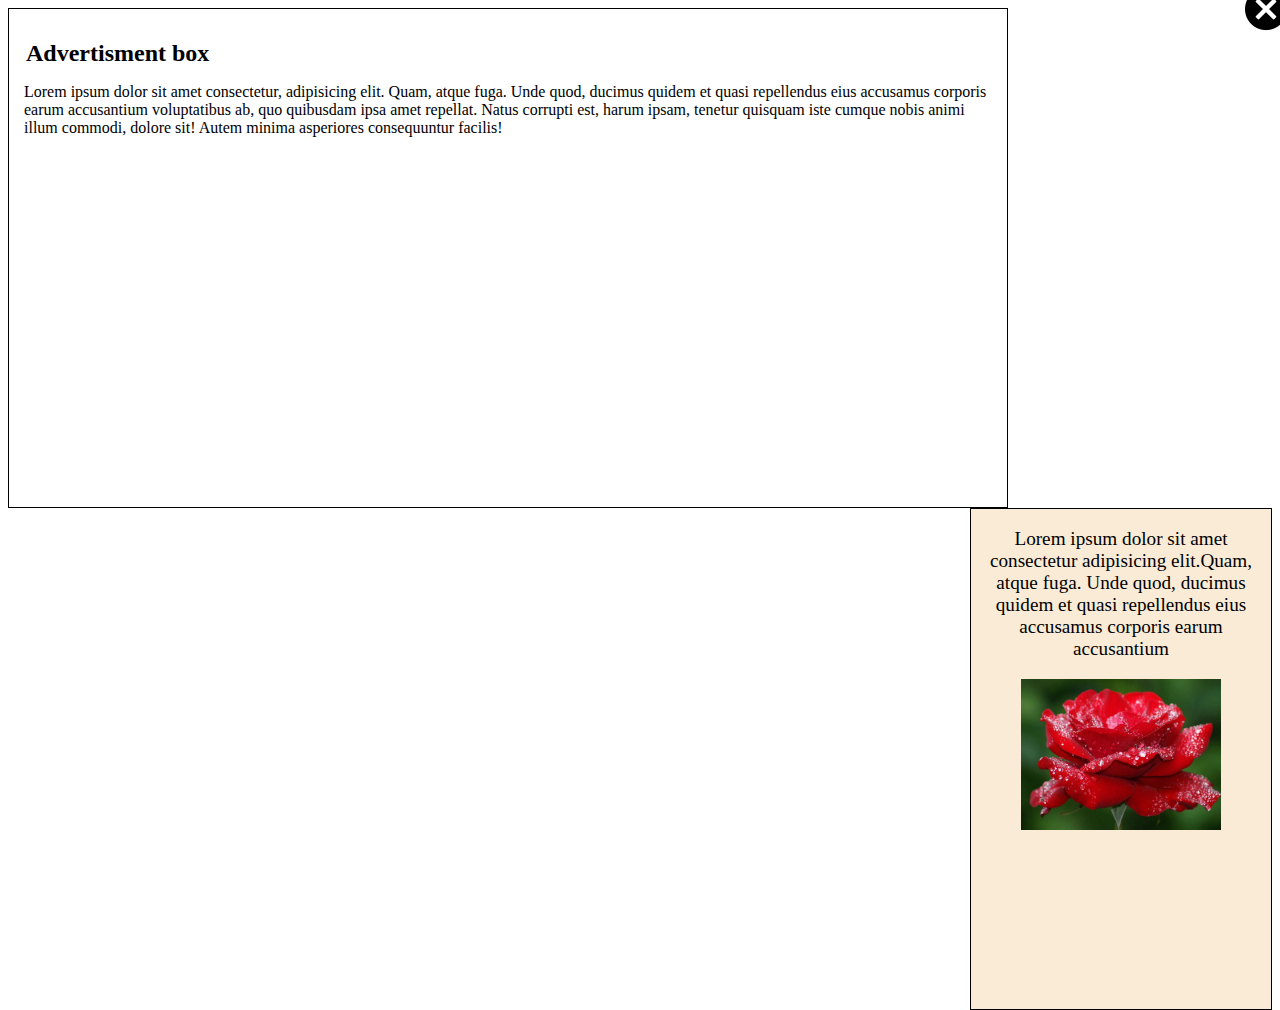
==== box.html @ 340390c9 "add html" ====
<!DOCTYPE html>
<html lang="en">

<head>
    <meta charset="UTF-8">
    <meta http-equiv="X-UA-Compatible" content="IE=edge">
    <meta name="viewport" content="width=device-width, initial-scale=1.0">
    <title>add box</title>
    <style>
        .Wrapper{
          margin: 0;
          padding: 0;
        }
        .content {
            border: 1px solid black;
            width: 1000px;
            min-height: 500px;
            float: left;
            padding: 15px;
           box-sizing: border-box;
        }
        .content h1 {
            font-size: 24px;
            margin-left: 2px;
        }
        .adverst-box{
            border:1px solid black;
            background-color: antiquewhite;
            float: right;
            width: 300px;
            height: 500px;
        }
        .adverst-box p{
            font-size: larger;
            text-align: center;
        }
        #flower {
        margin-top: 10px;    
       display: block;
       margin-left: auto;
       margin-right: auto;
       width: 200px;
       }
       #closebtn{
         position: absolute;
         right: -10px;
         top: -15px;
      }

       
    </style>
</head>

<body>
    <div class="Wrapper">
        <div class="content">
        <h1>Advertisment box</h1>
        <p>Lorem ipsum dolor sit amet consectetur, adipisicing elit. Quam, atque fuga. Unde quod, ducimus quidem et
            quasi repellendus eius accusamus corporis earum accusantium voluptatibus ab, quo quibusdam ipsa amet
            repellat. Natus corrupti est, harum ipsam, tenetur quisquam iste cumque nobis animi illum commodi, dolore
            sit! Autem minima asperiores consequuntur facilis!</p>
        </div>   
        <div class="adverst-box">
            <img id="closebtn" src="image/close-btn.png" alt="">
            <p>Lorem ipsum dolor sit amet consectetur adipisicing elit.Quam, atque fuga. Unde quod, ducimus quidem et
                quasi repellendus eius accusamus corporis earum accusantium</p>
            <img id="flower" src="image/flower.jpg" alt="">
        </div>
    </div>  
    </body>
</body>

</html>
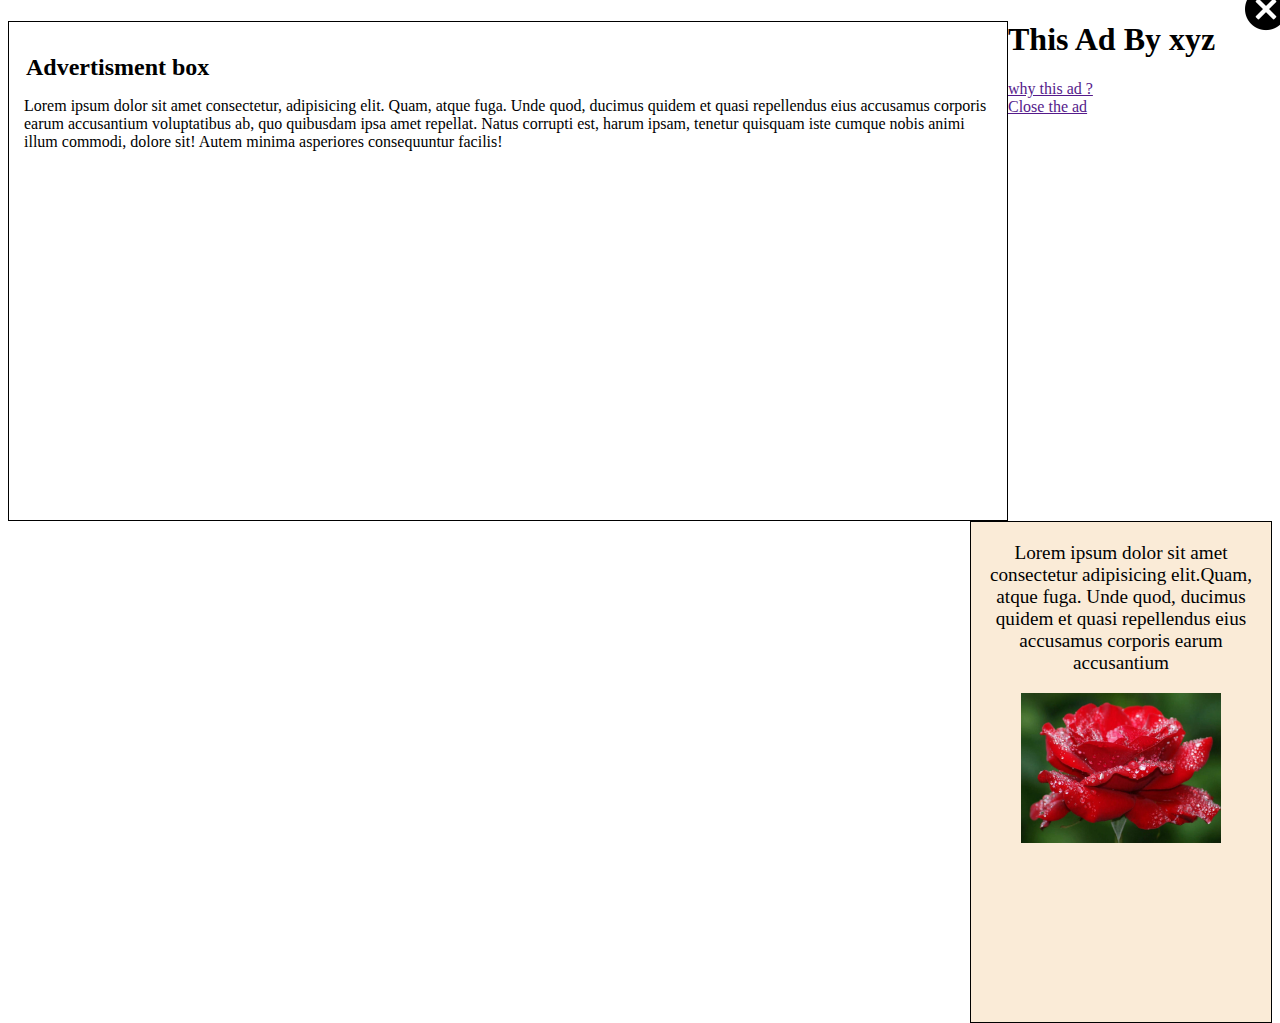
==== commit a61e2c46: "add box" ====
--- a/box.html
+++ b/box.html
@@ -59,14 +59,32 @@
             quasi repellendus eius accusamus corporis earum accusantium voluptatibus ab, quo quibusdam ipsa amet
             repellat. Natus corrupti est, harum ipsam, tenetur quisquam iste cumque nobis animi illum commodi, dolore
             sit! Autem minima asperiores consequuntur facilis!</p>
-        </div>   
+        </div> 
+        <div class="panel-adverst">
+            <h1>This Ad By xyz</h1>
+            <div class="btn-text">
+                <a href="">
+                   <span class="btn">why this ad ?</span> 
+                </a>
+            </div>
+            <div class="btn-close">
+                <a href="">
+                    <span class="btn-close">Close the ad</span>
+                </a>
+            </div>
+        </div>  
         <div class="adverst-box">
             <img id="closebtn" src="image/close-btn.png" alt="">
             <p>Lorem ipsum dolor sit amet consectetur adipisicing elit.Quam, atque fuga. Unde quod, ducimus quidem et
                 quasi repellendus eius accusamus corporis earum accusantium</p>
             <img id="flower" src="image/flower.jpg" alt="">
         </div>
-    </div>  
+    </div>
+    <script>
+        document.querySelector("#closebtn").addEventListener("click",function(){
+            document.querySelector(".adverst-box").style.display = "none";
+        })
+    </script>  
     </body>
 </body>
 
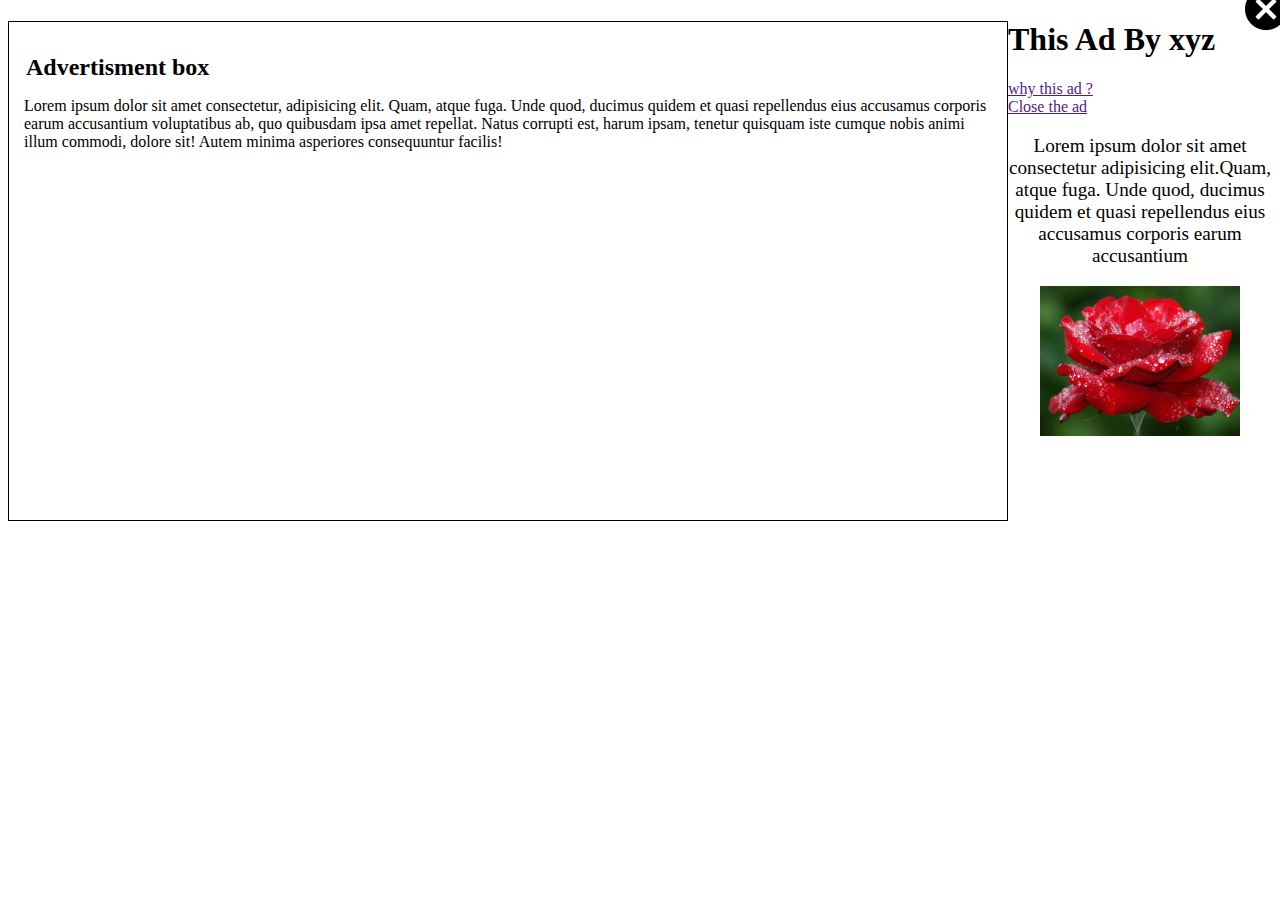
==== commit 5839330b: "Add a panel" ====
--- a/box.html
+++ b/box.html
@@ -23,6 +23,7 @@
             font-size: 24px;
             margin-left: 2px;
         }
+         .panel-advert
         .adverst-box{
             border:1px solid black;
             background-color: antiquewhite;
@@ -88,4 +89,4 @@
     </body>
 </body>
 
-</html>+</html>
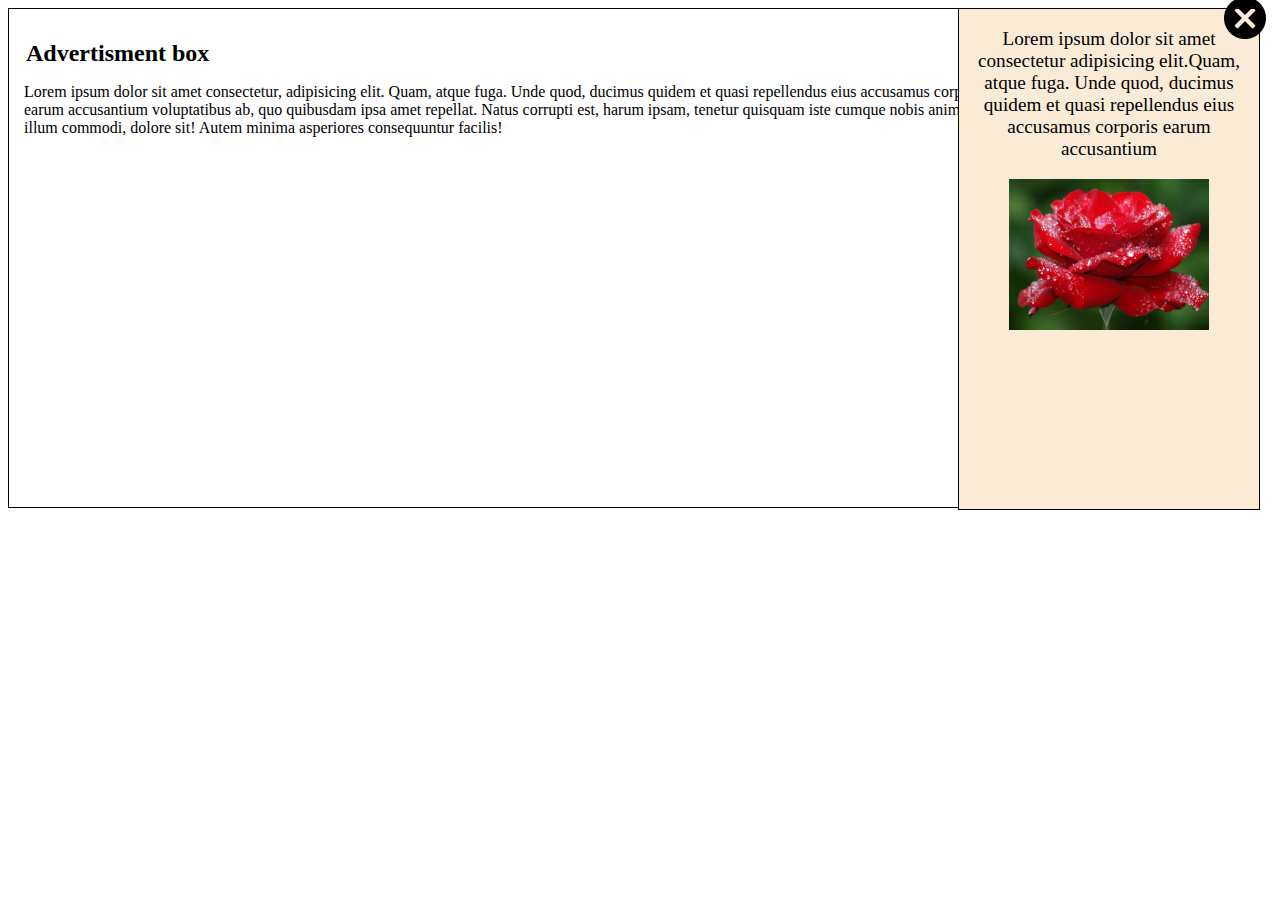
==== commit 01b89e48: "add style and panel-adverst" ====
--- a/box.html
+++ b/box.html
@@ -23,24 +23,25 @@
             font-size: 24px;
             margin-left: 2px;
         }
-         .panel-advert
         .adverst-box{
             border:1px solid black;
             background-color: antiquewhite;
-            float: right;
+            right: 20px;
+            position: absolute;
             width: 300px;
             height: 500px;
+            z-index: 2;
         }
         .adverst-box p{
             font-size: larger;
             text-align: center;
         }
         #flower {
-        margin-top: 10px;    
-       display: block;
-       margin-left: auto;
-       margin-right: auto;
-       width: 200px;
+          margin-top: 10px;    
+         display: block;
+         margin-left: auto;
+         margin-right: auto;
+         width: 200px;
        }
        #closebtn{
          position: absolute;
@@ -48,7 +49,36 @@
          top: -15px;
       }
 
-       
+       .panel-adverst{
+            border:1px solid black;
+            background-color: antiquewhite;
+            position: absolute;
+            right: 20px;
+            z-index: 1;
+            width: 300px;
+            height: 500px; 
+       }
+       .panel-adverst .a{
+           text-decoration: none;
+       }
+       .panel-adverst h1{
+           font-size: 17px;
+           text-align: center;
+       }
+       .panel-adverst #btn-text{
+           border: 1px solid black;
+           border-radius: 3px;
+           width: 90px;
+           height: 20px;
+           margin-left: 8px;
+       }
+       .panel-adverst #btn-close{
+           border: 1px solid black;
+           border-radius: 3px;
+           width: 90px;
+           height: 20px;
+           margin-left: 8px;
+       }
     </style>
 </head>
 
@@ -63,14 +93,14 @@
         </div> 
         <div class="panel-adverst">
             <h1>This Ad By xyz</h1>
-            <div class="btn-text">
+            <div id="btn-text">
                 <a href="">
-                   <span class="btn">why this ad ?</span> 
+                   <span id="btn">why this ad ?</span> 
                 </a>
             </div>
-            <div class="btn-close">
+            <div id="btn-close">
                 <a href="">
-                    <span class="btn-close">Close the ad</span>
+                    <span id="btn-close">Close the ad</span>
                 </a>
             </div>
         </div>  
@@ -85,8 +115,12 @@
         document.querySelector("#closebtn").addEventListener("click",function(){
             document.querySelector(".adverst-box").style.display = "none";
         })
+        document.querySelector("#btn-close").addEventListener("click",function(){
+            document.querySelector(".panel-adverst").style.display = "none";
+        })
+
     </script>  
     </body>
 </body>
 
-</html>
+</html>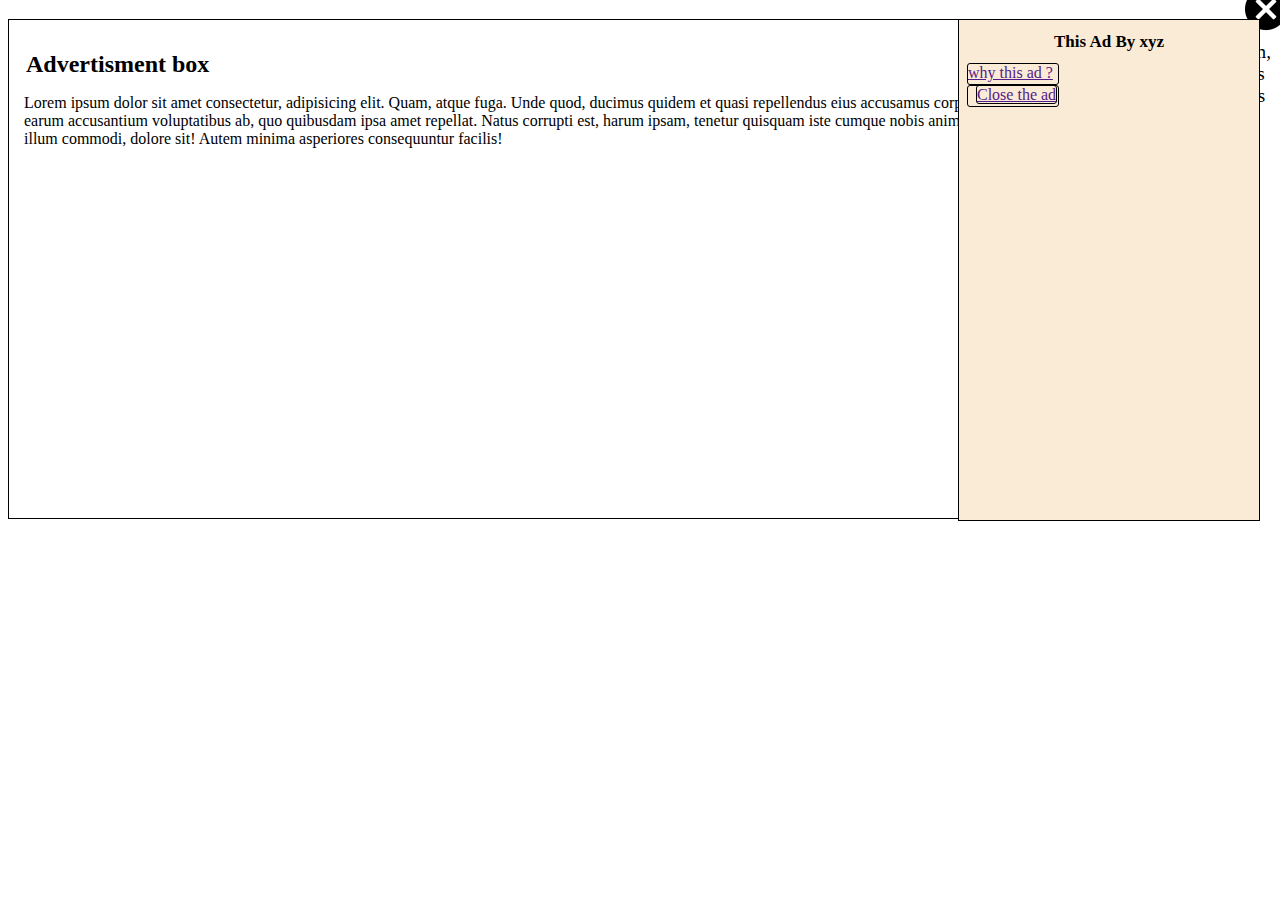
==== commit 2fac6a6b: "Merge branch 'main' of https://github.com/MehakCoder/javascriptlearn" ====
--- a/box.html
+++ b/box.html
@@ -23,6 +23,7 @@
             font-size: 24px;
             margin-left: 2px;
         }
+         .panel-advert
         .adverst-box{
             border:1px solid black;
             background-color: antiquewhite;
@@ -123,4 +124,4 @@
     </body>
 </body>
 
-</html>+</html>
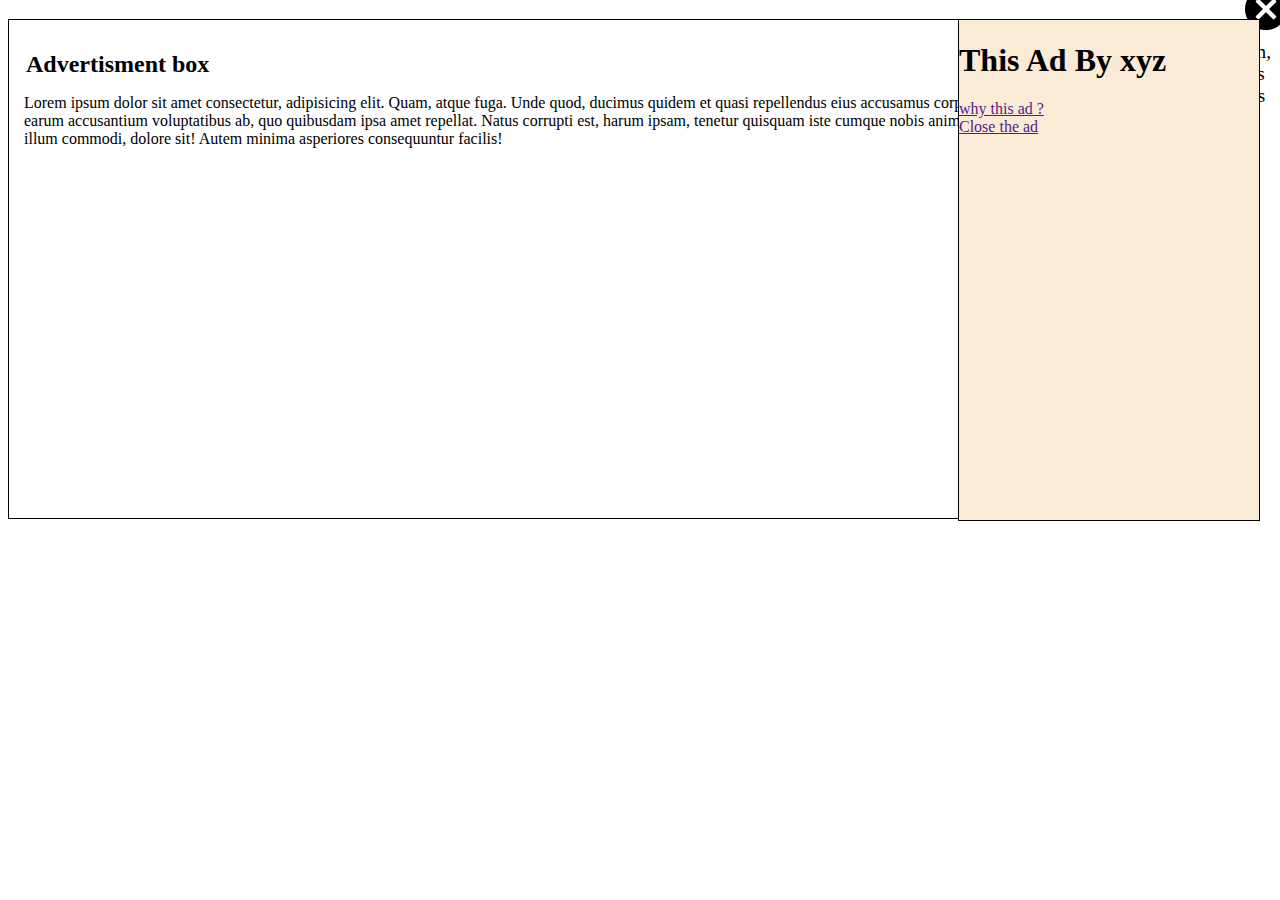
==== commit b9500336: "add box" ====
--- a/box.html
+++ b/box.html
@@ -59,27 +59,8 @@
             width: 300px;
             height: 500px; 
        }
-       .panel-adverst .a{
-           text-decoration: none;
-       }
-       .panel-adverst h1{
-           font-size: 17px;
-           text-align: center;
-       }
-       .panel-adverst #btn-text{
-           border: 1px solid black;
-           border-radius: 3px;
-           width: 90px;
-           height: 20px;
-           margin-left: 8px;
-       }
-       .panel-adverst #btn-close{
-           border: 1px solid black;
-           border-radius: 3px;
-           width: 90px;
-           height: 20px;
-           margin-left: 8px;
-       }
+       
+       
     </style>
 </head>
 
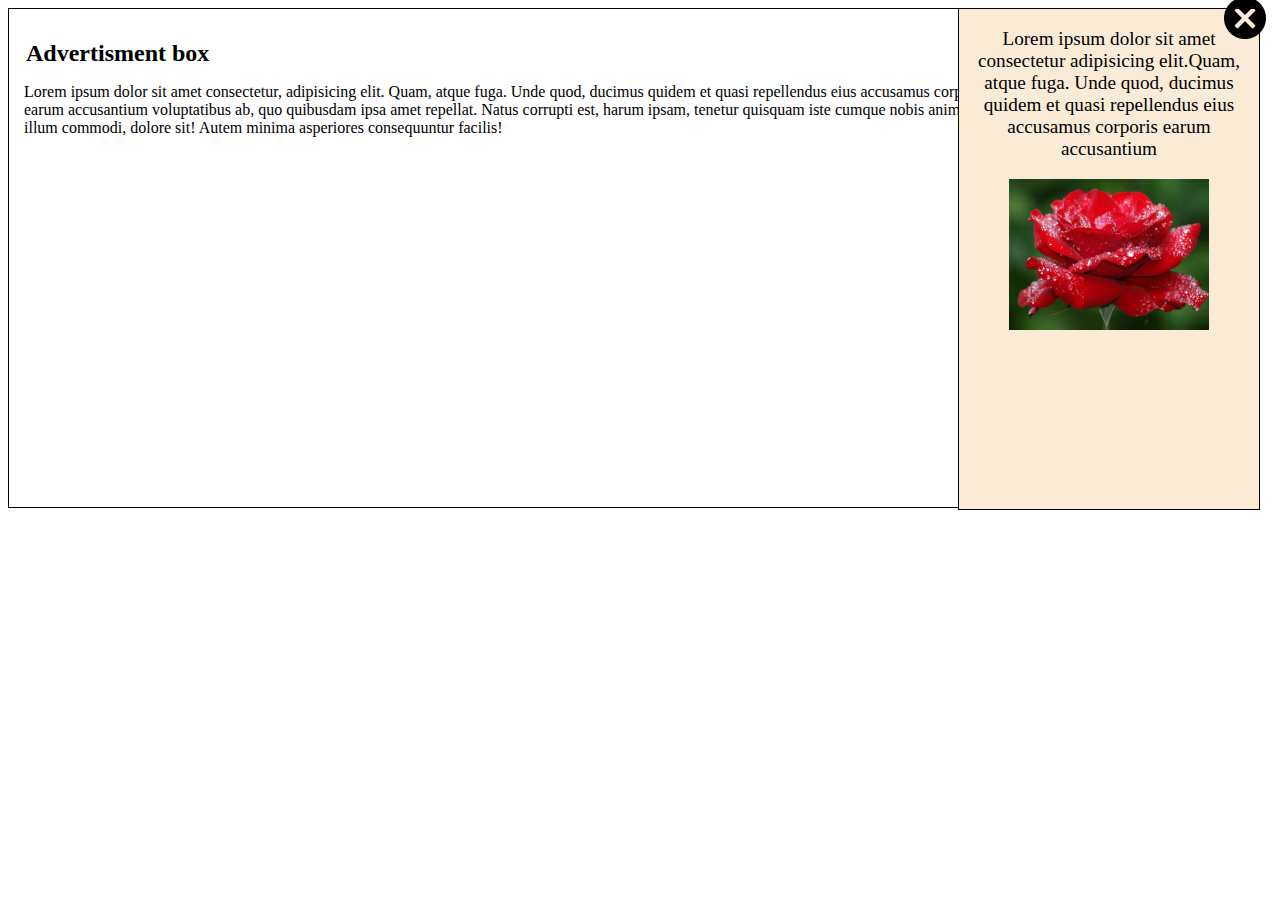
==== commit c96524e0: "add box" ====
--- a/box.html
+++ b/box.html
@@ -23,7 +23,6 @@
             font-size: 24px;
             margin-left: 2px;
         }
-         .panel-advert
         .adverst-box{
             border:1px solid black;
             background-color: antiquewhite;
@@ -49,7 +48,6 @@
          right: -10px;
          top: -15px;
       }
-
        .panel-adverst{
             border:1px solid black;
             background-color: antiquewhite;
@@ -59,8 +57,27 @@
             width: 300px;
             height: 500px; 
        }
-       
-       
+       .panel-adverst .a{
+           text-decoration: none;
+       }
+       .panel-adverst h1{
+           font-size: 17px;
+           text-align: center;
+       }
+       .panel-adverst #btn-text{
+           border: 1px solid black;
+           border-radius: 3px;
+           width: 90px;
+           height: 20px;
+           margin-left: 8px;
+       }
+       .panel-adverst #btn-close{
+           border: 1px solid black;
+           border-radius: 3px;
+           width: 90px;
+           height: 20px;
+           margin-left: 8px;
+       }
     </style>
 </head>
 
